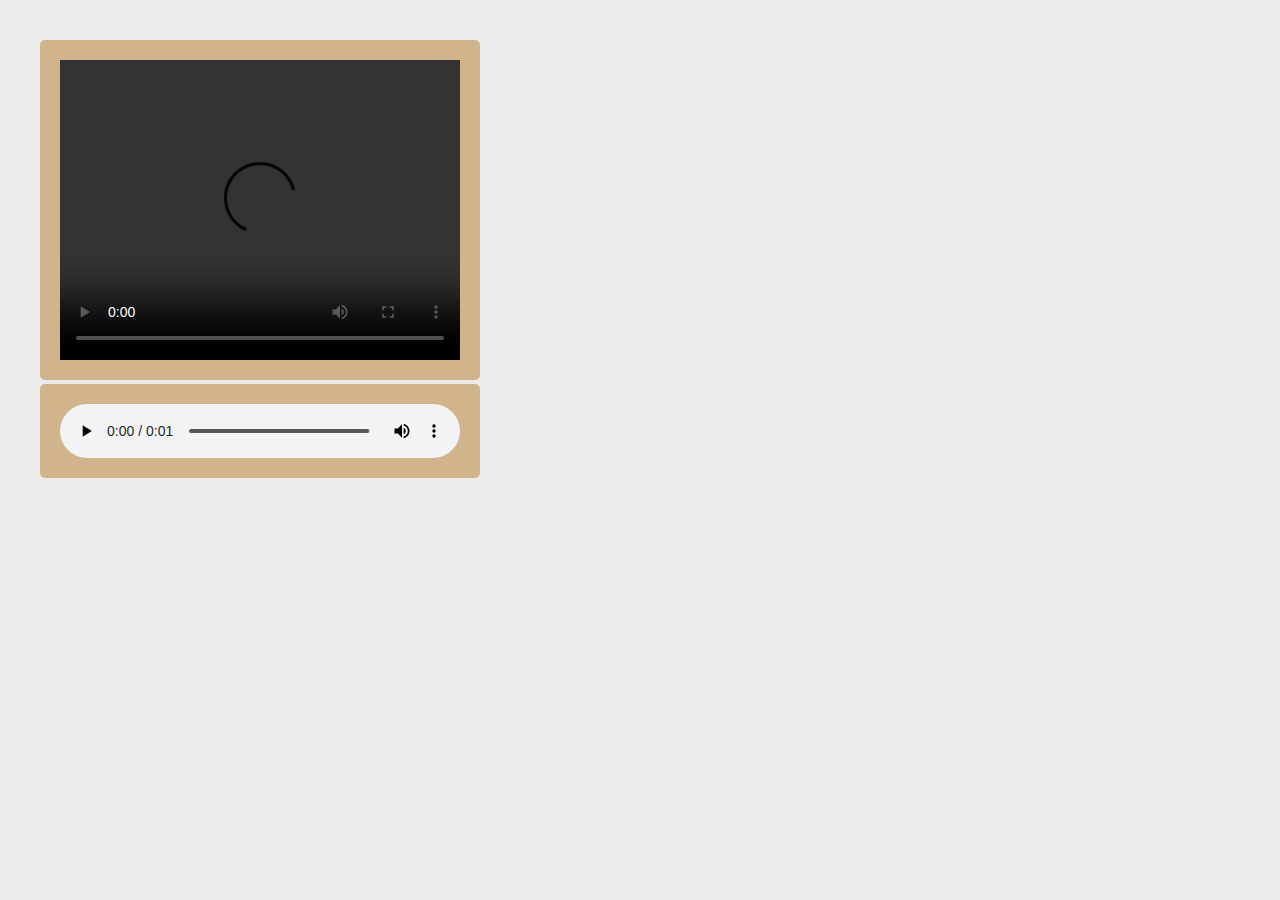
==== audio-video.html @ 6639d7b8 "Assignment_05" ====
<!DOCTYPE html>
<html lang="en">
<head>
    <meta charset="UTF-8">
    <meta name="viewport" content="width=device-width, initial-scale=1.0">
    <title>audio-video</title>
    <link rel="stylesheet" href="/style/style.css">
</head>
<style>
    body{
        margin: 20px;
        padding: 20px;
    }
    video{
        padding: 20px;
        background-color: tan;
        border-radius: 5px;
    }
    audio{
        padding: 20px;
        background-color: tan;
        border-radius: 5px;
        width: 400px;
    }
</style>
<body>
    <div>
        <video style="width: 400px; height: 300px;" src="/audio-video/production_id_4624594 (1080p).mp4" controls></video><br>
        <audio src="/audio-video/cat-meow-14536.mp3" controls></audio>
    </div>
</body>
</html>
---- style/style.css ----
body{
    background-color: rgb(235, 235, 234);
    margin: 0;
    padding: 0;
    box-sizing: border-box;
    
}
header{
    background-color: black;
    width:100%;
    color: aliceblue;
    display: flex;
    

}
.first-web{
    font-size: 30px;
    font-weight: bold;
    font-family: Arial, Helvetica, sans-serif;
    color: white;
    margin-left: 10px;
    padding: 10px;
}
.navber{
    display: flex;
    justify-content: center;
    align-items: center;
}
.navber li{
    list-style: none;
    border: 1px solid white;
    width: 170px;
    line-height: 50px;
    height: 50px;
    border-radius: 10px;
    text-align: center;
    float: left;
    color: aliceblue;
    font-size: 16px;
    font-weight: bold;
    text-transform: uppercase;
    position: relative;
    background-color: rgb(227, 77, 77);
    margin: 10px;
}
.navber ul li a{
    text-decoration: none; 
    color: aliceblue; 
    text-align: center;
    justify-content: center;
    align-items: center;   
}
.navber ul li:hover{
    background-color: rgb(12, 137, 221);
}
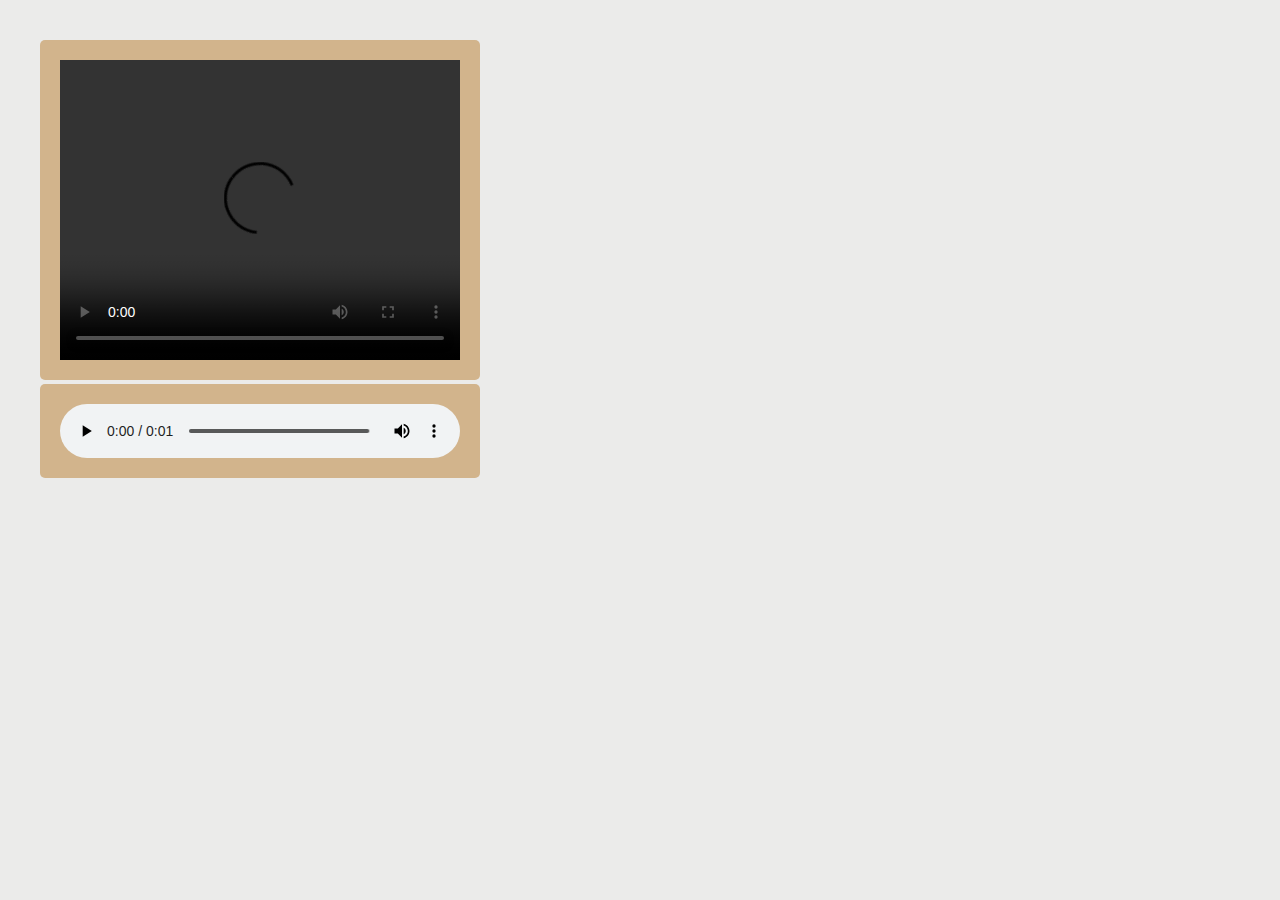
==== commit 6cda0e71: "aarif" ====
--- a/audio-video.html
+++ b/audio-video.html
@@ -25,8 +25,8 @@
 </style>
 <body>
     <div>
-        <video style="width: 400px; height: 300px;" src="/audio-video/production_id_4624594 (1080p).mp4" controls></video><br>
-        <audio src="/audio-video/cat-meow-14536.mp3" controls></audio>
+        <video style="width: 400px; height: 300px;" src="./audio-video/production_id_4624594 (1080p).mp4" controls></video><br>
+        <audio src="./audio-video/cat-meow-14536.mp3" controls></audio>
     </div>
 </body>
 </html>